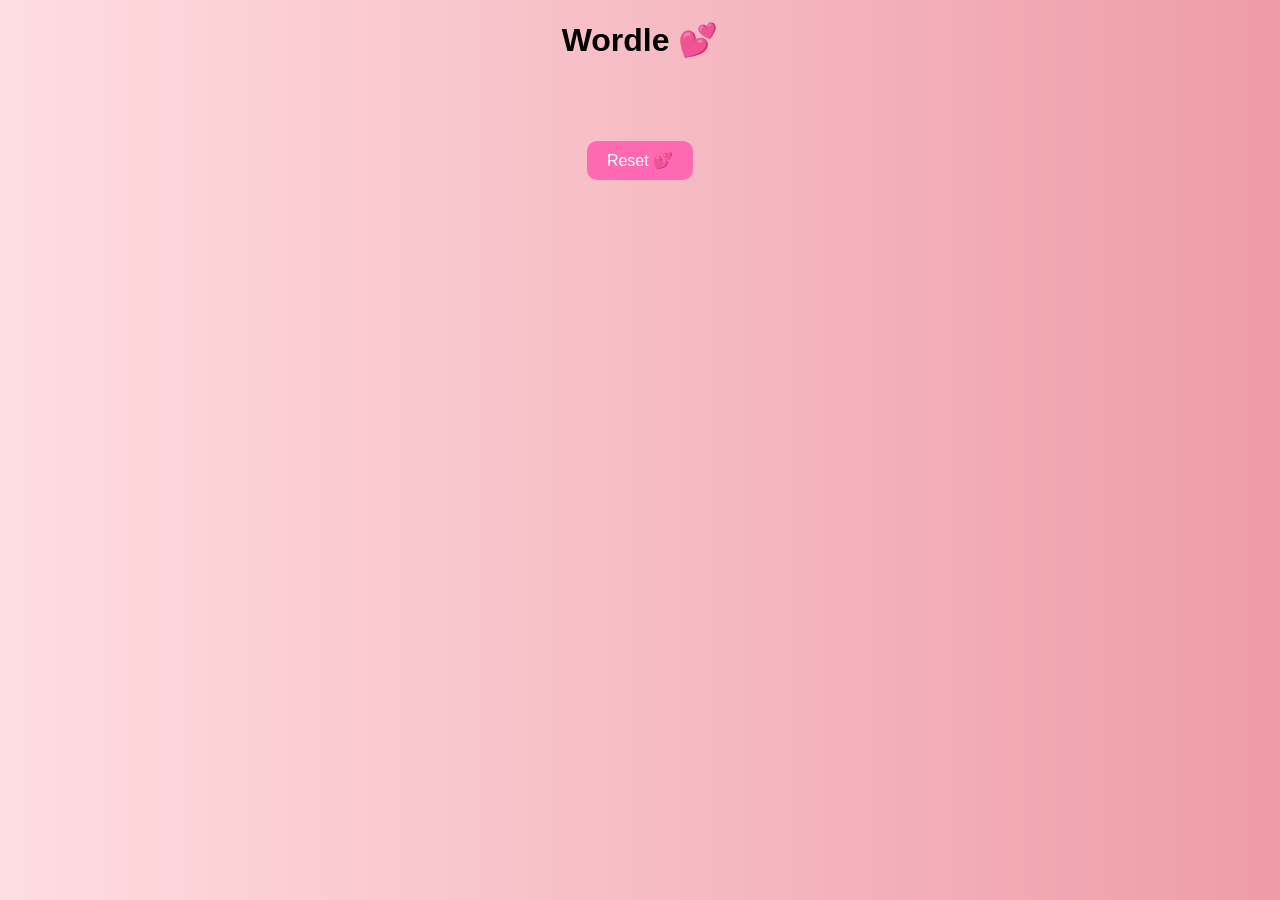
==== index.html @ ab6da742 "Add files via upload" ====
<!DOCTYPE html>
<html>
<head>
  <title>Wordle 💖</title>
  <link rel="stylesheet" href="style.css">
</head>

<body>

  <h1>Wordle 💕</h1>

  <div id="grid"></div>

  <button onclick="resetGame()">Reset 💕</button>

  <script src="wordle.js"></script>

</body>
</html>
---- style.css ----
body {
  text-align: center;
  font-family: Arial;
  background: linear-gradient(to right, #ffdde1, #ee9ca7);
}

#grid {
  display: grid;
  grid-template-rows: repeat(6, 1fr);
  gap: 5px;
  width: 300px;
  margin: 20px auto;
}

.row {
  display: grid;
  grid-template-columns: repeat(5, 1fr);
  gap: 5px;
}

.box {
  width: 50px;
  height: 50px;
  border: 2px solid #555;
  display: flex;
  align-items: center;
  justify-content: center;
  font-size: 24px;
  font-weight: bold;
  color: white;
  background-color: #333;
  transition: transform 0.2s;
}

.box.filled {
  transform: scale(1.1);
}

/* COLORS */
.green {
  background-color: #bce3bf; /* hot pink */
}

.pink {
  background-color: #ffb6c1; /* light pink */
}

.darkpink {
  background-color: #710f4a; /* dark pink */
}

button {
  padding: 10px 20px;
  border-radius: 10px;
  border: none;
  background-color: #ff69b4;
  color: white;
  font-size: 16px;
  margin-top: 15px;
}
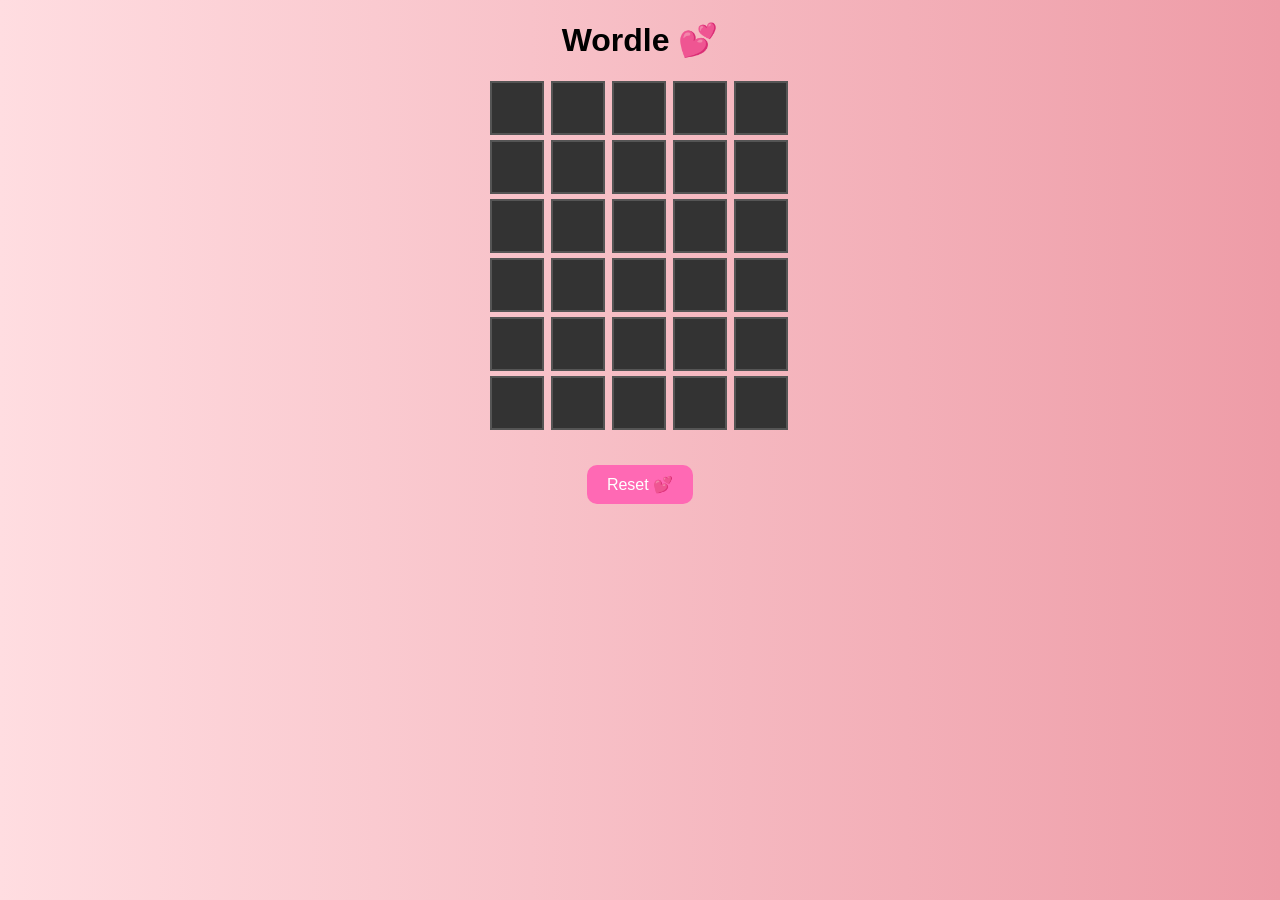
==== commit 6d108f8a: "Update index.html" ====
--- a/index.html
+++ b/index.html
@@ -13,7 +13,7 @@
 
   <button onclick="resetGame()">Reset 💕</button>
 
-  <script src="wordle.js"></script>
+  <script src="Wordle.js"></script>
 
 </body>
-</html>+</html>
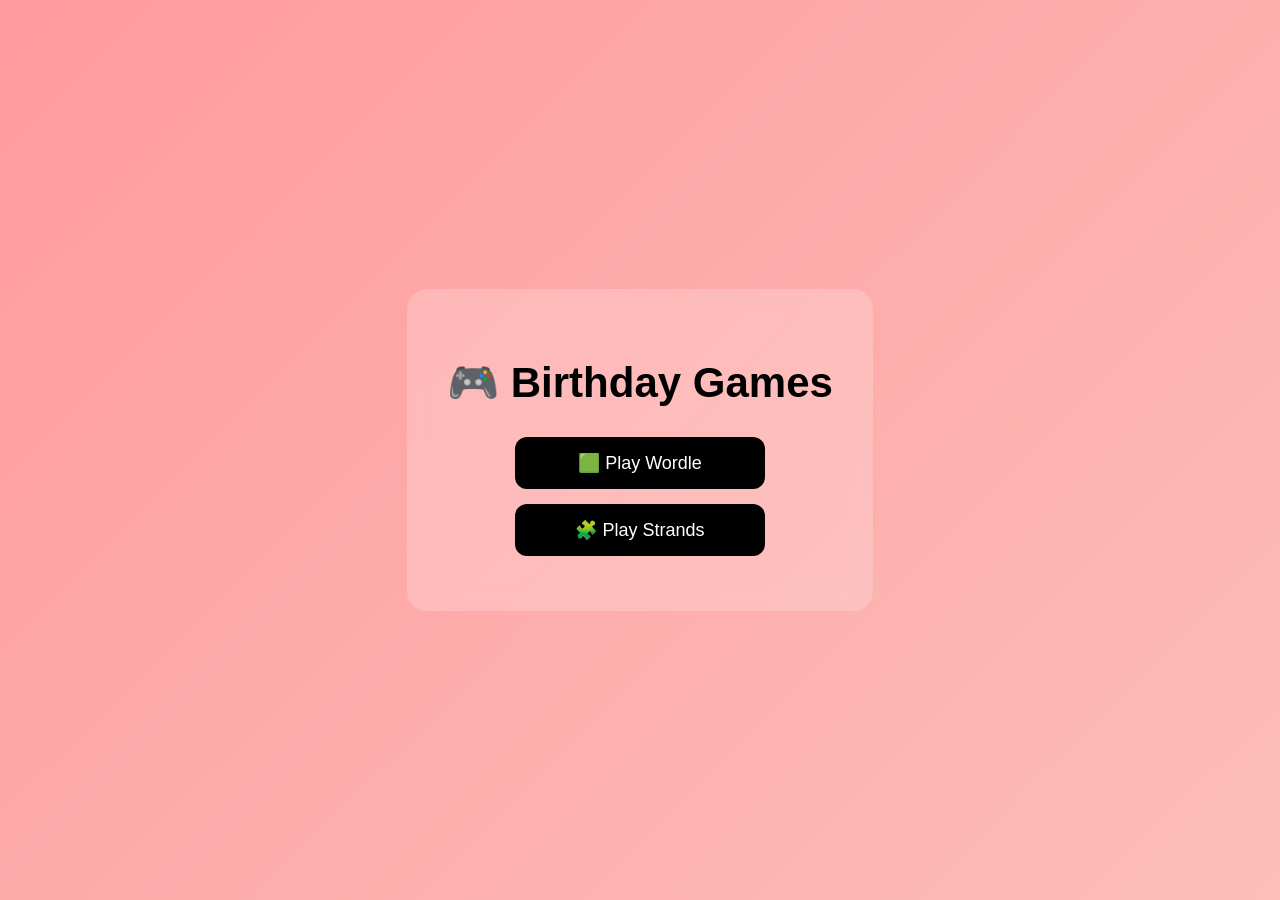
==== commit eb3c2485: "Add files via upload" ====
--- a/index.html
+++ b/index.html
@@ -1,19 +1,69 @@
 <!DOCTYPE html>
-<html>
+<html lang="en">
 <head>
-  <title>Wordle 💖</title>
-  <link rel="stylesheet" href="style.css">
+<meta charset="UTF-8">
+<title>My Games</title>
+
+<style>
+  body {
+    margin: 0;
+    font-family: 'Poppins', sans-serif;
+    height: 100vh;
+    display: flex;
+    justify-content: center;
+    align-items: center;
+    background: linear-gradient(135deg, #ff9a9e, #fad0c4, #a1c4fd);
+    background-size: 300% 300%;
+    animation: gradientMove 8s ease infinite;
+  }
+
+  @keyframes gradientMove {
+    0% { background-position: 0% 50%; }
+    50% { background-position: 100% 50%; }
+    100% { background-position: 0% 50%; }
+  }
+
+  .container {
+    text-align: center;
+    background: rgba(255,255,255,0.2);
+    padding: 40px;
+    border-radius: 20px;
+    backdrop-filter: blur(10px);
+  }
+
+  h1 {
+    font-size: 42px;
+    margin-bottom: 30px;
+  }
+
+  .game-link {
+    display: block;
+    margin: 15px auto;
+    padding: 15px;
+    width: 220px;
+    background: black;
+    color: white;
+    text-decoration: none;
+    border-radius: 12px;
+    font-size: 18px;
+    transition: 0.3s;
+  }
+
+  .game-link:hover {
+    transform: scale(1.05);
+    background: #333;
+  }
+</style>
 </head>
 
 <body>
 
-  <h1>Wordle 💕</h1>
+<div class="container">
+  <h1>🎮 Birthday Games</h1>
 
-  <div id="grid"></div>
-
-  <button onclick="resetGame()">Reset 💕</button>
-
-  <script src="Wordle.js"></script>
+  <a class="game-link" href="wordle.html">🟩 Play Wordle</a>
+  <a class="game-link" href="strands.html">🧩 Play Strands</a>
+</div>
 
 </body>
-</html>
+</html>
